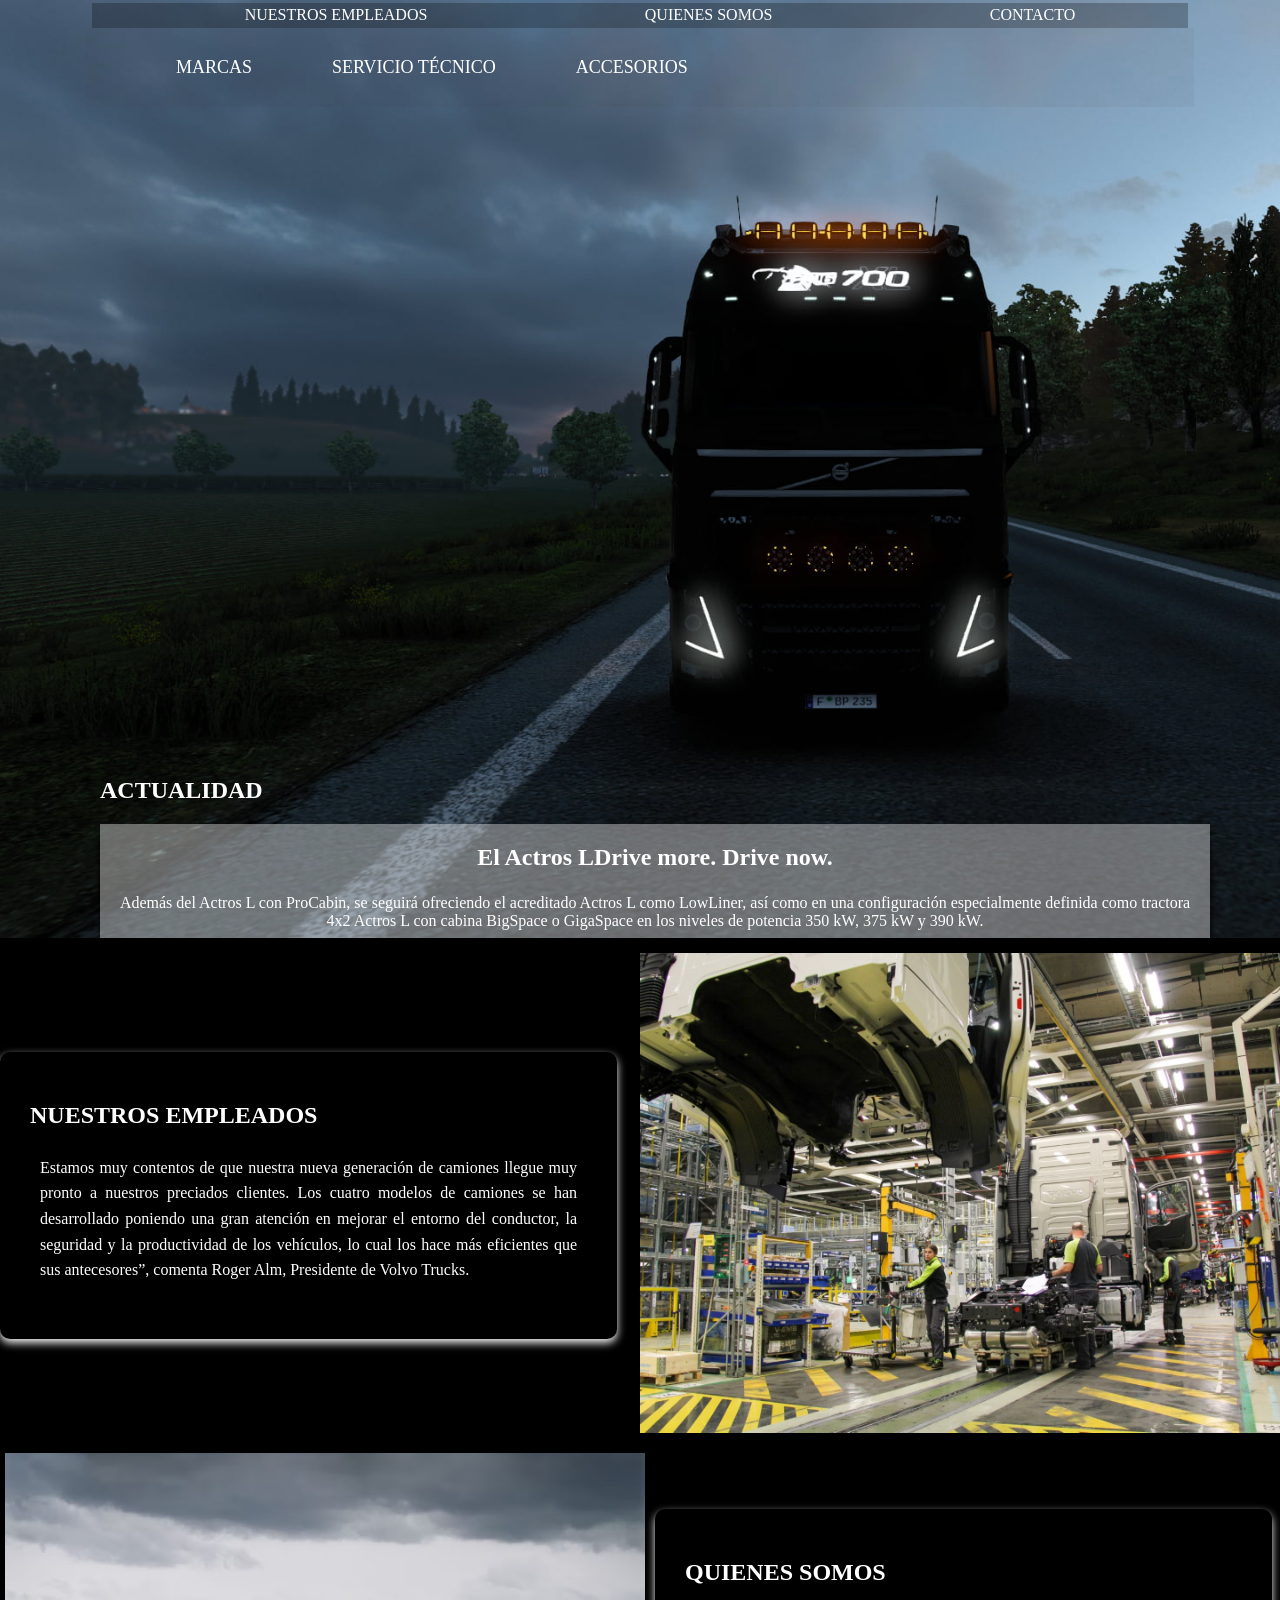
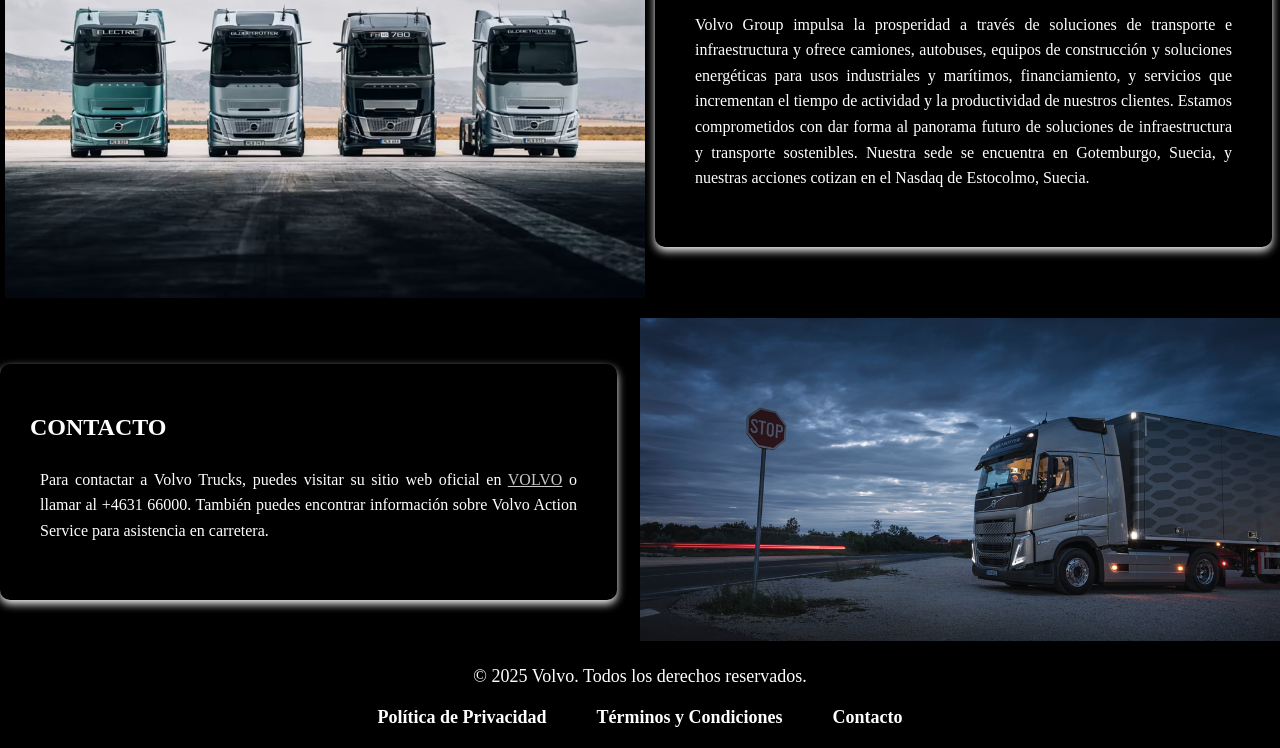
==== index.html @ dd4568be "Cambio realizado" ====
<!DOCTYPE html>
<html lang="es">

<head>
    <meta charset="UTF-8">
    <meta name="viewport" content="width=device-width, initial-scale=1.0">
    <title>Inicio</title>
    <link rel="stylesheet" href="estilos.css">
</head>

<body>
    <div class="primera-seccion">
        <div class="contenedor-navegacion">
            <nav class="barra-de-navegacion-principal">
                <ul class="navegacion-principal">
                    <li> <a href="">NUESTROS EMPLEADOS</a> </li>
                    <li> <a href="">QUIENES SOMOS</a> </li>
                    <li> <a href="">CONTACTO</a> </li>
                </ul>
            </nav>
            <nav class="barra-de-navegacion-secundaria">
                <ul class="navegacion-secundaria">
                    <li class="menu-desplegable">
                        <a href="marcas-volvo.html" class="desplegable">MARCAS</a>
                        <ul class="sub-menu">
                            <li class="categoria">Larga Distancia</li>
                            <li> <a href="marcas-volvo.html">VOLVO</a> </li>
                            <li> <a href="">IVECO</a> </li>
                            <li class="categoria">Construccion</li>
                            <li> <a href="">SCANIA</a> </li>
                            <li> <a href="">MERCEDEZ-BENZ</a> </li>
                        </ul>
                    </li>
                    <li class="menu-desplegable">
                        <a href="servicio-tecnico.html" class="desplegable">SERVICIO TÉCNICO</a>
                        <ul class="sub-menu">
                            <li class="categoria">SERVICIO AL CLIENTE</li>
                            <li> <a href="">REPARACION</a></li>
                            <li> <a href="">MANTENIMIENTO</a></li>
                            <li> <a href="">CONTROL AUTOMATICO</a></li>
                            <li> <a href="">FUNCIONAMIENTO</a></li>
                        </ul>
                    </li>
                    <li class="menu-desplegable">
                        <a href="" class="desplegable">ACCESORIOS</a>
                        <ul class="sub-menu">
                            <li class="categoria">INVENTARIO DE PIEZAS</li>
                            <li> <a href="">NUEVAS PIEZAS</a></li>
                            <li> <a href="">PIEZAS ESPECIFICAS</a></li>
                            <li> <a href="">SOLICITAR PIEZAS</a></li>
                            <li> <a href="">ESTADO DE LA PIEZA</a></li>
                        </ul>
                    </li>
                </ul>
            </nav>
        </div>
        <div class="seccion-principal">
            <h2>ACTUALIDAD</h2>
            <div class="informacion-noticia">
                <h2>El Actros LDrive more. Drive now.</h2>
                <p class="contenido">Además del Actros L con ProCabin, se seguirá ofreciendo el acreditado Actros L como
                    LowLiner, así como en una configuración especialmente definida como tractora 4x2 Actros L con cabina
                    BigSpace o GigaSpace en los niveles de potencia 350 kW, 375 kW y 390 kW.</p>
            </div>
        </div>
    </div>
    <div class="empleados">
        <img class="fondo-empleados" src="./img/empleados.avif">
        <div class="informacion-completa">
            <h2>NUESTROS EMPLEADOS</h2>
            <p class="contenido">Estamos muy contentos de que nuestra nueva generación de camiones llegue muy pronto a
                nuestros preciados clientes. Los cuatro modelos de camiones se han desarrollado poniendo una gran
                atención en mejorar el entorno del conductor, la seguridad y la productividad de los vehículos, lo cual
                los hace más eficientes que sus antecesores”, comenta Roger Alm, Presidente de Volvo Trucks.</p>
        </div>
    </div>
    <div class="quienes-somos">
        <img class="fondo-quienes-somos" src="./img/quienes-somos2.avif">
        <div class="informacion-completa">
            <h2>QUIENES SOMOS</h2>
            <p class="contenido">Volvo Group impulsa la prosperidad a través de soluciones de transporte e
                infraestructura y ofrece camiones, autobuses, equipos de construcción y soluciones energéticas para usos
                industriales y marítimos, financiamiento, y servicios que incrementan el tiempo de actividad y la
                productividad de nuestros clientes. Estamos comprometidos con dar forma al panorama futuro de soluciones
                de infraestructura y transporte sostenibles. Nuestra sede se encuentra en Gotemburgo, Suecia, y nuestras
                acciones cotizan en el Nasdaq de Estocolmo, Suecia.</p>
        </div>
    </div>
    <div class="contacto">
        <img class="fondo-contacto" src="./img/quienes-somos.jpg">
        <div class="informacion-completa">
            <h2>CONTACTO</h2>
            <p class="contenido">Para contactar a Volvo Trucks, puedes visitar su sitio web oficial en <a
                    href="https://www.volvotrucks.com/en-en" target="_blank" class="link-contacto">VOLVO</a> o llamar al
                +4631 66000. También puedes encontrar información sobre Volvo Action Service para asistencia
                en carretera.
            </p>
        </div>
    </div>
</body>
<footer class="footer">
    <div class="footer-contenido">
        <p>&copy; 2025 Volvo. Todos los derechos reservados.</p>
        <nav class="footer-navegacion">
            <ul>
                <li><a href="privacidad.html">Política de Privacidad</a></li>
                <li><a href="terminos.html">Términos y Condiciones</a></li>
                <li><a href="contacto.html">Contacto</a></li>
            </ul>
        </nav>
    </div>
</footer>

</html>
---- estilos.css ----
body {
    font-family: 'Trebuchet MS';
    margin: 0;
    padding: 0;
}

.primera-seccion {
    margin-top: 0;
    padding: 0;
    background-image: url(./img/wallpaperbetter\ \(2\).jpg);
    background-repeat: no-repeat;
    background-size: cover;
}

.contenedor-navegacion {
    display: flex;
    flex-direction: column;
    padding-top: 0.20vw;
    align-items: center;
}

.barra-de-navegacion-principal {
    background-color: rgba(0, 0, 0, 0.253);
    width: 85vw;
    padding: 0.3vw;
}

.barra-de-navegacion-secundaria {
    background-color: rgba(66, 66, 66, 0.055);
    width: 85vw;
    padding: 10px;
}

.navegacion-principal {
    display: flex;
    justify-content: space-around;
    list-style: none;
    margin: auto;
}

.navegacion-secundaria {
    display: flex;
    justify-content: flex-start;
    justify-content: start;
    align-items: center;
    height: 3vh;
}

.navegacion-principal li a {
    text-decoration: none;
    color: rgb(255, 255, 255);
    transition: background-color 0.3 ease;
}

.navegacion-secundaria li {
    list-style: none;
}

.navegacion-secundaria li a {
    text-decoration: none;
    color: rgb(255, 255, 255);
    transition: background-color 0.3 ease;
    font-size: 18px;
    margin: 0;
    padding: 10px 40px;
}

.navegacion-principal li a:hover {
    color: rgb(0, 174, 255);
    text-decoration: underline;
    font-size: 1.1em;
}

.navegacion-secundaria li a:hover {
    text-decoration-line: underline;
    color: rgb(0, 174, 255);
}

.menu-desplegable {
    position: relative;
}

.menu-desplegable .desplegable {
    cursor: pointer;
}

.menu-desplegable .sub-menu {
    display: none;
    position: absolute;
    top: 100%;
    left: 0;
    background-color: rgba(50, 50, 50, 0.9);
    list-style: none;
    box-shadow: 0px 50px 15px rgba(0, 0, 0, 0.5);
    border-radius: 0 0 10px 10px;
    overflow: hidden;
    z-index: 10;
}

.menu-desplegable .sub-menu li {
    padding: 10px 30px;
    text-align: center;
}

.menu-desplegable .sub-menu li.categoria {
    font-weight: bold;
    color: rgb(255, 255, 255);
    text-transform: uppercase;
    padding: 10px 15px;
    border-bottom: 4px solid rgb(0, 207, 214);
    text-align: end;
    font-size: 16px;
    background-color: rgba(0, 0, 0, 0.5);
}

.menu-desplegable .sub-menu li a {
    color: rgb(255, 255, 255);
    text-decoration: none;
    font-size: 17px;
    display: block;
    padding: 5px 20px;
    border-radius: 5px;
    transition: background-color 0.3s ease, color 0.3s ease;
}

.menu-desplegable .sub-menu li a:hover {
    text-decoration: none;
    background-color: rgba(255, 255, 255, 0.1);
    color: rgb(0, 207, 214);
}

.menu-desplegable:hover .sub-menu {
    display: block;
    opacity: 1;
}

.seccion-principal {
    display: flex;
    align-items: start;
    padding-left: 100px;
    padding-right: 70px;
    flex-direction: column;
    width: auto;
    padding-top: 650px;
}

.seccion-principal h2 {
    color: white;
}

.informacion-noticia {
    background-color: rgba(255, 255, 255, 0.39);
    box-shadow: 0px 10px 6px rgba(0, 0, 0, 2);
}

.informacion-noticia h2 {
    text-align: center;
}

.informacion-noticia p {
    text-align: center;
    margin: 5px;
    padding: 3px;
    color: white;
}

.empleados,
.contacto {
    padding-top: 15px;
    display: flex;
    flex-direction: row-reverse;
    justify-content: space-between;
    align-items: center;
    background-color: #000000;
    gap: 10px;
}

.quienes-somos {
    padding-top: 15px;
    display: flex;
    flex-direction: row;
    justify-content: space-between;
    align-items: center;
    background-color: #000000;
    gap: 10px;
}


.fondo-empleados,
.fondo-quienes-somos,
.fondo-contacto {
    background-size: cover;
    background-repeat: no-repeat;
    width: 50%;
    height: auto;
    margin-left: 5px;
    margin-bottom: 5px;
    transition: transform 0.3s ease;
}

.fondo-empleados:hover,
.fondo-quienes-somos:hover,
.fondo-contacto:hover {
    transform: scale(1.05);
}

.informacion-completa {
    width: 60%;
    height: auto;
    background-color: #000000;
    padding: 30px;
    border-radius: 10px;
    box-shadow: 0px 4px 8px rgba(255, 255, 255, 0.952);
    margin-right: 8px;
}

.informacion-completa h2 {
    text-align: left;
    margin-bottom: 15px;
    color: #ffffff;
}

.informacion-completa .contenido {
    text-align: justify;
    color: rgb(255, 255, 255);
    padding: 10px;
    border-radius: 3px;
    line-height: 1.6;
}

.link-contacto {
    color: rgb(201, 201, 201);
}

.footer {
    background-color: #000000;
    color: white;
    text-align: center;
    padding: 20px 0;
    font-size: 18px;
}

.footer-contenido {
    max-width: 1200px;
    margin: 0 auto;
    padding: 0 15px;
}

.footer p {
    margin: 0;
    padding-bottom: 20px;
}

.footer-navegacion ul {
    list-style: none;
    padding: 0;
    margin: 0;
    display: flex;
    justify-content: center;
    gap: 50px;
}

.footer-navegacion a {
    text-decoration: none;
    color: #ffffff;
    font-weight: bold;
}

.footer-navegacion a:hover {
    color: #03cff3;
}

/*Configuracion Responsivo*/
@media (max-width: 768px) {
    .contenedor-navegacion {
        flex-direction: column;
        align-items: center;
    }

    .barra-de-navegacion-principal,
    .barra-de-navegacion-secundaria {
        width: 95vw;
        padding: 10px;
    }

    .navegacion-principal {
        flex-direction: column;
        align-items: center;
    }

    .navegacion-principal li a {
        font-size: 1em;
    }

    .navegacion-secundaria {
        flex-direction: column;
    }

    .navegacion-secundaria li a {
        font-size: 16px;
        margin: 10px;
    }

    .seccion-principal {
        padding-left: 20px;
        padding-right: 20px;
        padding-top: 50px;
    }

    .seccion-principal h2 {
        font-size: 1.5em;
    }

    .informacion-noticia {
        padding: 10px;
    }

    .informacion-noticia h2 {
        font-size: 1.2em;
    }

    .informacion-noticia p {
        font-size: 1em;
    }

    .empleados,
    .quienes-somos,
    .contacto {
        flex-direction: column;
        gap: 15px;
    }

    .informacion-completa {
        width: 90%;
        padding: 15px;
    }
}


@media (max-width: 1024px) {
    .contenedor-navegacion {
        flex-direction: column;
        align-items: center;
    }

    .barra-de-navegacion-principal,
    .barra-de-navegacion-secundaria {
        width: 90vw;
    }

    .navegacion-principal {
        flex-direction: row;
        justify-content: space-between;
    }

    .navegacion-principal li a {
        font-size: 1.2em;
    }

    .navegacion-secundaria {
        flex-direction: row;
        flex-wrap: wrap;
        justify-content: center;
    }

    .navegacion-secundaria li a {
        font-size: 18px;
        margin: 20px;
    }

    .seccion-principal {
        padding-left: 50px;
        padding-right: 50px;
        padding-top: 300px;
    }

    .seccion-principal h2 {
        font-size: 2em;
    }
}
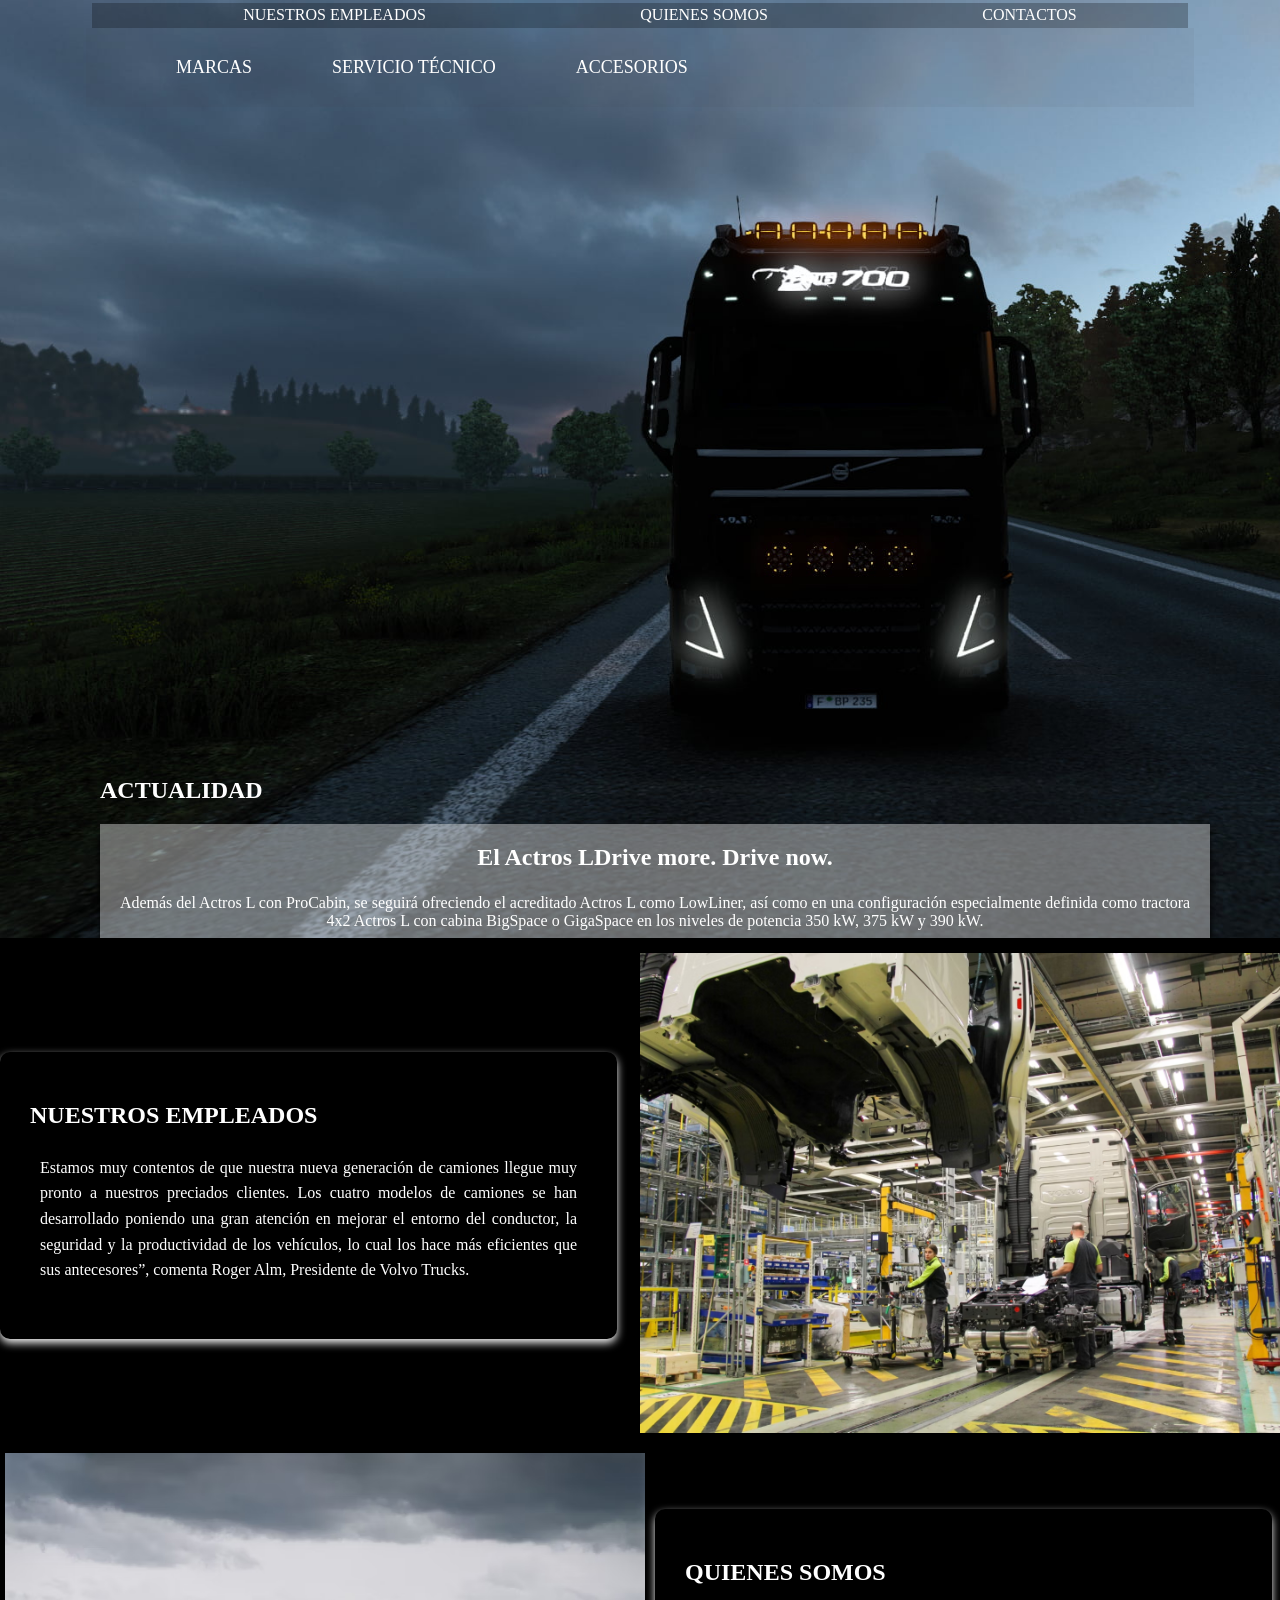
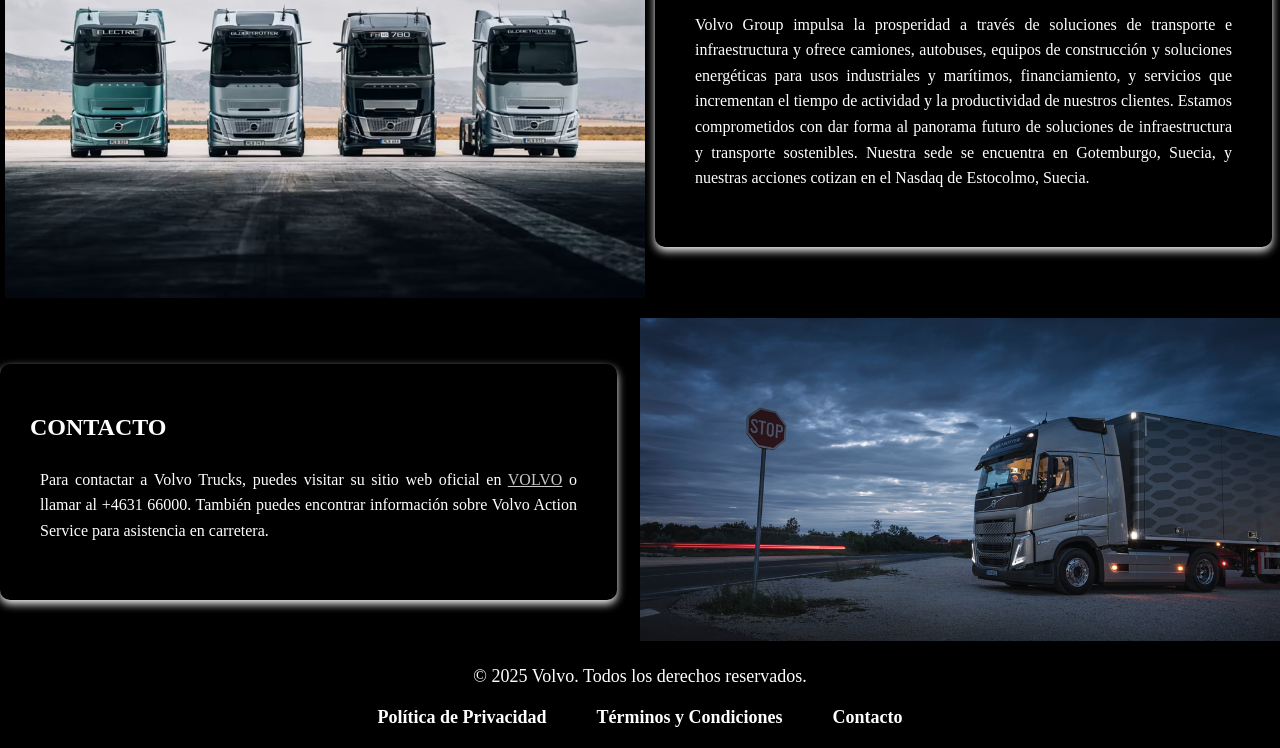
==== commit 0e4495f3: "Verificacion" ====
--- a/index.html
+++ b/index.html
@@ -15,7 +15,7 @@
                 <ul class="navegacion-principal">
                     <li> <a href="">NUESTROS EMPLEADOS</a> </li>
                     <li> <a href="">QUIENES SOMOS</a> </li>
-                    <li> <a href="">CONTACTO</a> </li>
+                    <li> <a href="">CONTACTOS</a> </li>
                 </ul>
             </nav>
             <nav class="barra-de-navegacion-secundaria">
